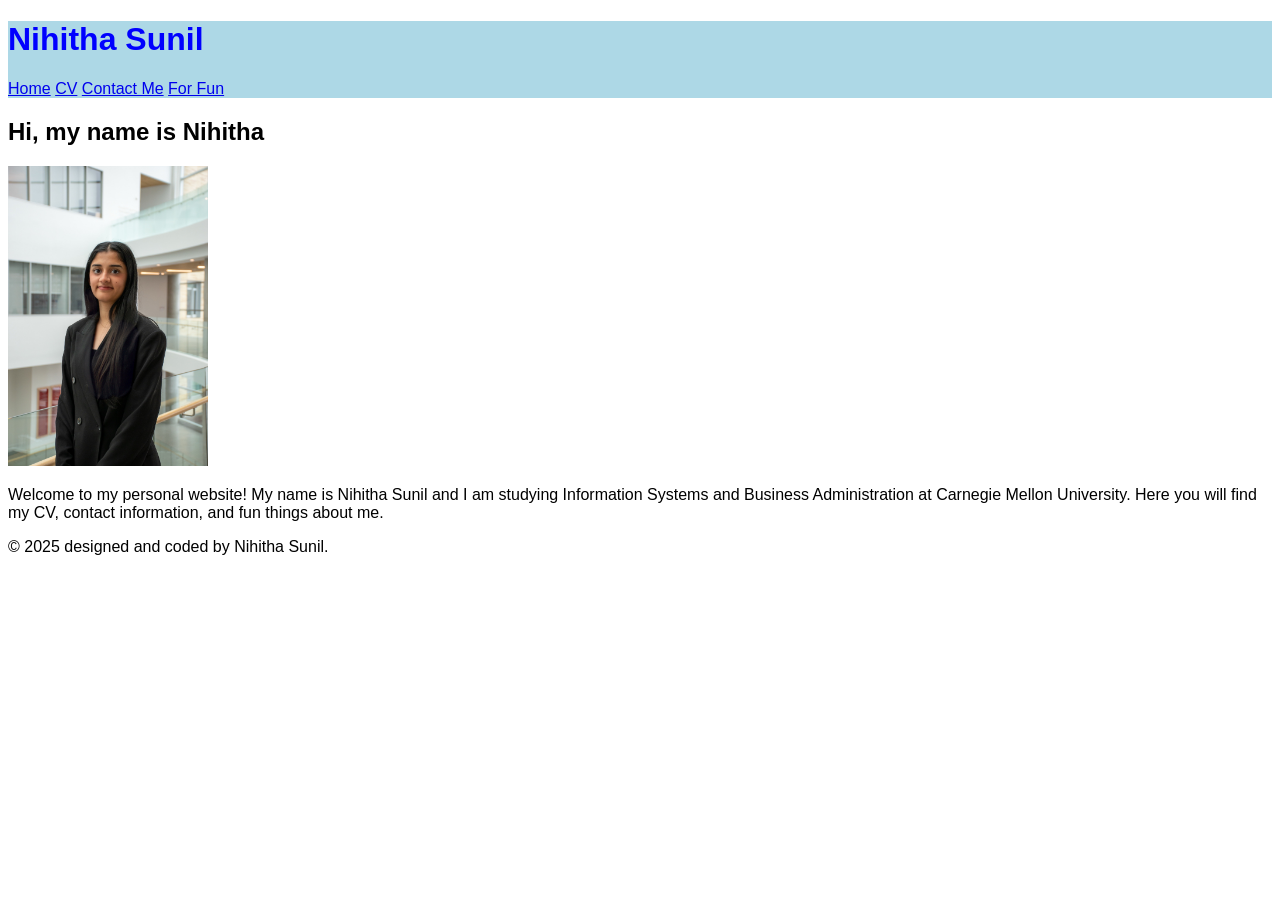
==== lab2/index.html @ 968d9b6a "changes the names for the folder and added lab 2 folder" ====
<!DOCTYPE html>
<html lang="en">
<head>
    <meta name="author" content="Your name">
    <meta name="keywords" content="Carnegie Mellon University, Information Systems">
    <meta name="description" content="Your name professional website">
    <title>Your name</title>
</head>
<body style="font-family: Arial">
    <header style="color:blue; background:lightblue">
        <h1>Nihitha Sunil</h1>
        <nav>
            <a href="index.html">Home</a>
            <a href="views/cv.html">CV</a>
            <a href="views/contact.html">Contact Me</a>
            <a href="views/fun.html">For Fun</a>
        </nav>      
        
        
    </header>
    <div class="main">
        <h2>Hi, my name is Nihitha</h2>
        <img src="static/myphoto.jpg" alt="A picture of me" width = "200">
        <p id="intro">Welcome to my personal website! My name is Nihitha Sunil and I am studying Information Systems and Business Administration at Carnegie Mellon University. Here you will find my CV, contact information, and fun things about me.</p>

    </div>  

    <footer>
            <p>© 2025 designed and coded by Nihitha Sunil.</p>
        </footer>
    
</body>
</html>
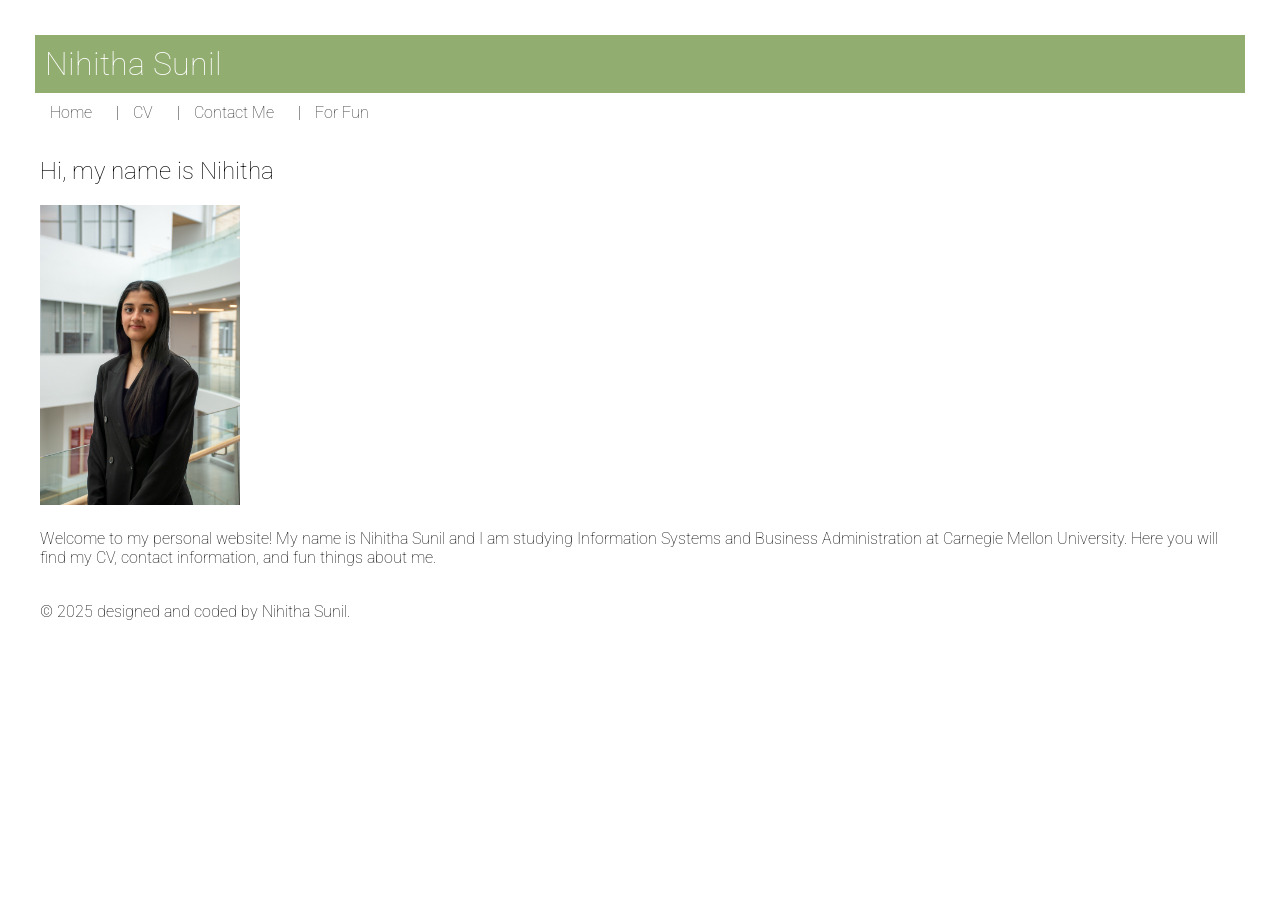
==== commit bddcc081: "step4 done" ====
--- a/lab2/index.html
+++ b/lab2/index.html
@@ -1,20 +1,24 @@
 <!DOCTYPE html>
 <html lang="en">
 <head>
+    <link rel="stylesheet" href="static/style.css">
+    <link rel="preconnect" href="https://fonts.googleapis.com">
+    <link rel="preconnect" href="https://fonts.gstatic.com" crossorigin>
+    <link href="https://fonts.googleapis.com/css2?family=Roboto:ital,wght@0,100..900;1,100..900&display=swap" rel="stylesheet">
     <meta name="author" content="Your name">
     <meta name="keywords" content="Carnegie Mellon University, Information Systems">
     <meta name="description" content="Your name professional website">
     <title>Your name</title>
 </head>
-<body style="font-family: Arial">
-    <header style="color:blue; background:lightblue">
-        <h1>Nihitha Sunil</h1>
+<body>
+    <header>
+        <h1 id="webname">Nihitha Sunil</h1>
         <nav>
-            <a href="index.html">Home</a>
-            <a href="views/cv.html">CV</a>
-            <a href="views/contact.html">Contact Me</a>
-            <a href="views/fun.html">For Fun</a>
-        </nav>      
+            <a class="nav-links" href="index.html">Home</a> |
+            <a class="nav-links" href="views/cv.html">CV</a> |
+            <a class="nav-links" href="views/contact.html">Contact Me</a> |
+            <a class="nav-links" href="views/fun.html">For Fun</a>
+        </nav>           
         
         
     </header>
--- a/lab2/static/style.css
+++ b/lab2/static/style.css
@@ -0,0 +1,48 @@
+@import url('https://fonts.googleapis.com/css2?family=Roboto:wght@100&display=swap');
+
+* {
+    font-family: 'Roboto', sans-serif;
+    font-optical-sizing: auto;
+    font-weight: 100;
+    font-style: normal;
+    padding: 5px;
+    margin: 5px;
+}
+
+  #webname {
+    background-color: #92ad70;
+    color: white;
+    padding: 10px;
+}
+
+.nav-links {
+  text-decoration: none;
+  color: #2a2a2a; 
+  margin-right: 15px;
+}
+
+th {
+  padding: 12px;
+  background-color: #333;
+  color: white;
+  width: fit-content;
+}
+
+tr:nth-child(even) {
+  background-color: #daebc5;
+}
+
+form * {
+  display: block;
+  margin: auto;
+  text-align: center;
+}
+
+button {
+  background-color: #92ad70;
+  border: none;
+  border-radius: 10px;
+  padding: 10px 20px;
+  color: white;
+  cursor: pointer;
+}
